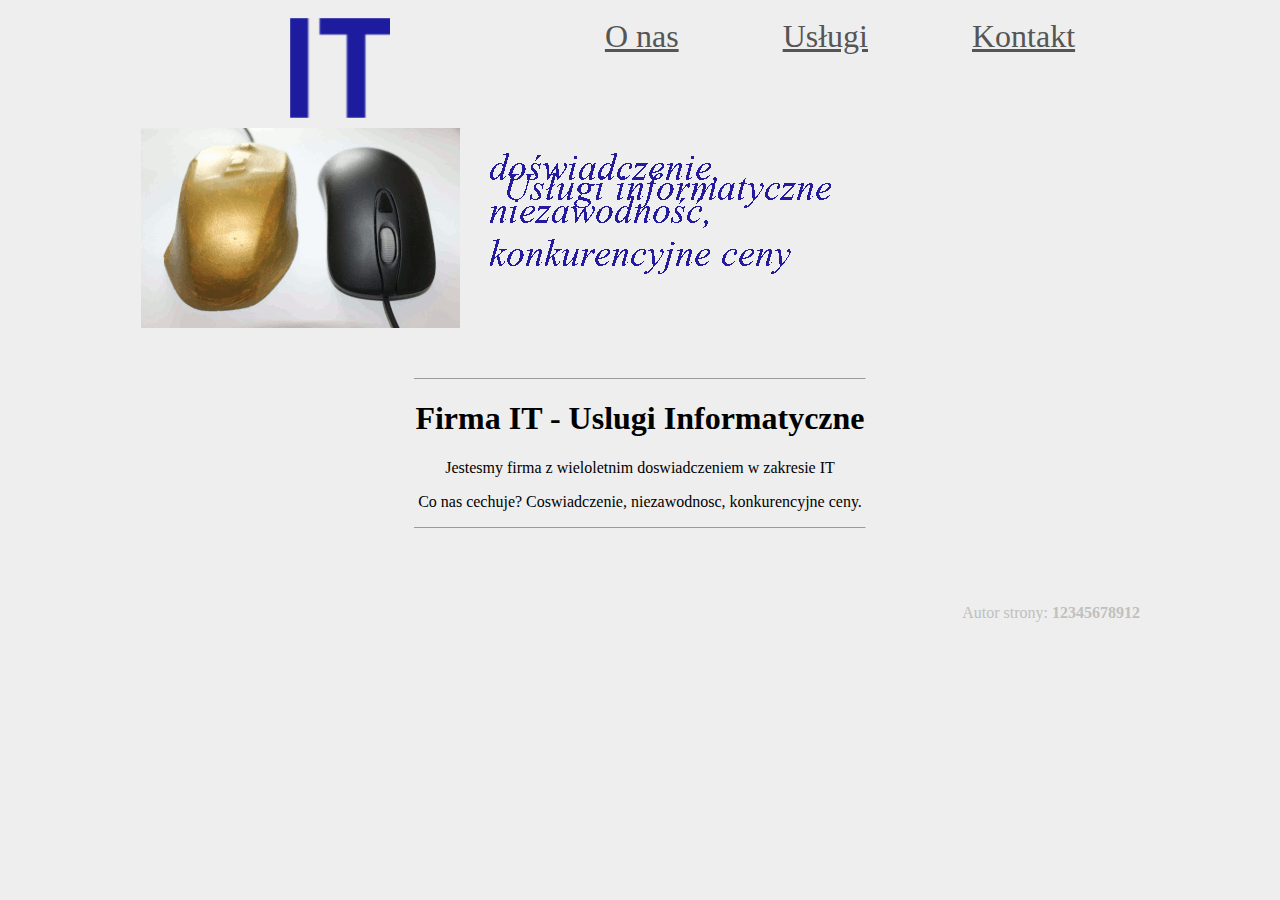
==== index.html @ 9869f961 "first" ====
<!DOCTYPE html>
<html lang="en">
  <head>
    <meta charset="UTF-8">
    <link rel="stylesheet" type="text/css" href="styl.css">
    <link rel="shortcut icon" href="favicon.ico" type="image/x-icon">
    <title>Usługi informatyczne</title>
  </head>
  <div class="kontener">
    <div class="gorny">
      <div class="logo">
        <img src="logo.png" alt="logo firmy">
      </div>
      <div class="menu">
        <a href="index.html">O nas</a>
        <a href="uslugi.html">Usługi</a>
        <a href="kontakt.html">Kontakt</a>
      </div>
    </div>
    <div class="baner">
      <img src="animacja.gif">
    </div>
    <div class="główny">
        <HR WIDTH="50%" ALIGN="center" SIZE="1">
          <h1>Firma IT - Uslugi Informatyczne</h1>
          <p>Jestesmy firma z wieloletnim doswiadczeniem w zakresie IT</p>
          <p>Co nas cechuje? Coswiadczenie, niezawodnosc, konkurencyjne ceny.</p>
        <HR WIDTH="50%" ALIGN="center" SIZE="1">
    </div>
    <div class="stopka">
      <p>Autor strony: <b>12345678912</b></p>
    </div>
  </div>
  </body>
</html>
---- styl.css ----
*{
  background-color: #EEEEEE;
}
.kontener{
  text-align: center;
  width: 1000px;
  margin: auto;
}
.baner{
  background-color: #DDDDDD;
  height: 200px;
}
.główny{
  margin: 50px;
}
.stopka{
  color: #c0c0c0;
  height: 100px;
  padding-top: 10px;
  padding-bottom: 10px;
  text-align: right;
}
.logo{
  float: left;
  width: 400px;
}
.menu{
  float: right;
  width: 600px;
}
.gorny {
  color: #c0c0c0;
  height: 100px;
  padding-top: 10px;
  padding-bottom: 10px;
}
a {
  color: #555555;
  margin: 50px;
  font-size: 200%;
}
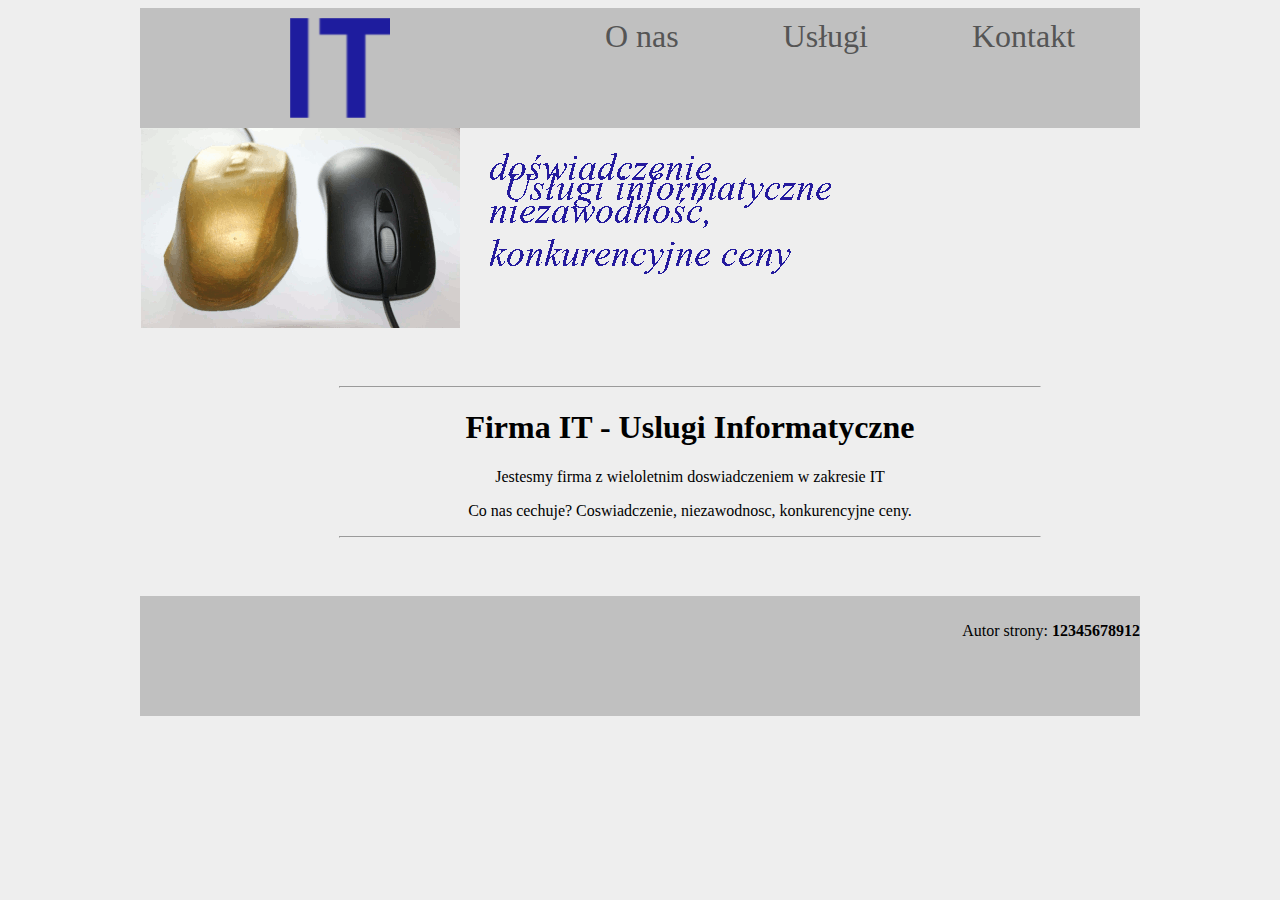
==== commit e254d113: "опять нездонжил скр1пти" ====
--- a/index.html
+++ b/index.html
@@ -21,11 +21,11 @@
       <img src="animacja.gif">
     </div>
     <div class="główny">
-        <HR WIDTH="50%" ALIGN="center" SIZE="1">
+        <hr width="70%">
           <h1>Firma IT - Uslugi Informatyczne</h1>
           <p>Jestesmy firma z wieloletnim doswiadczeniem w zakresie IT</p>
           <p>Co nas cechuje? Coswiadczenie, niezawodnosc, konkurencyjne ceny.</p>
-        <HR WIDTH="50%" ALIGN="center" SIZE="1">
+        <hr width="70%">
     </div>
     <div class="stopka">
       <p>Autor strony: <b>12345678912</b></p>
--- a/styl.css
+++ b/styl.css
@@ -1,4 +1,4 @@
-*{
+* {
   background-color: #EEEEEE;
 }
 .kontener{
@@ -9,33 +9,63 @@
 .baner{
   background-color: #DDDDDD;
   height: 200px;
+  float: left;
 }
 .główny{
   margin: 50px;
+  float: left;
+  width: 1000px;
 }
 .stopka{
-  color: #c0c0c0;
+  background-color: #c0c0c0;
   height: 100px;
   padding-top: 10px;
   padding-bottom: 10px;
   text-align: right;
+  float: left;
+  width: 1000px;
 }
 .logo{
   float: left;
   width: 400px;
+  background-color: #c0c0c0;
+  height: 100px;
+  padding-top: 10px;
+  padding-bottom: 10px;
 }
 .menu{
   float: right;
   width: 600px;
-}
-.gorny {
-  color: #c0c0c0;
+  background-color: #c0c0c0;
   height: 100px;
   padding-top: 10px;
   padding-bottom: 10px;
 }
-a {
+/* .gorny {
+
+} */
+.menu a {
+  text-decoration: none;
   color: #555555;
   margin: 50px;
   font-size: 200%;
+  background-color: transparent;
 }
+.logo img {
+  background-color: transparent;
+}
+.stopka p {
+  background-color: transparent;
+}
+.stopka b {
+  background-color: transparent;
+}
+input {
+  background-color: white;
+}
+textarea {
+  background-color: white;
+}
+input[type="submit"] {
+  background-color: transparent;
+}